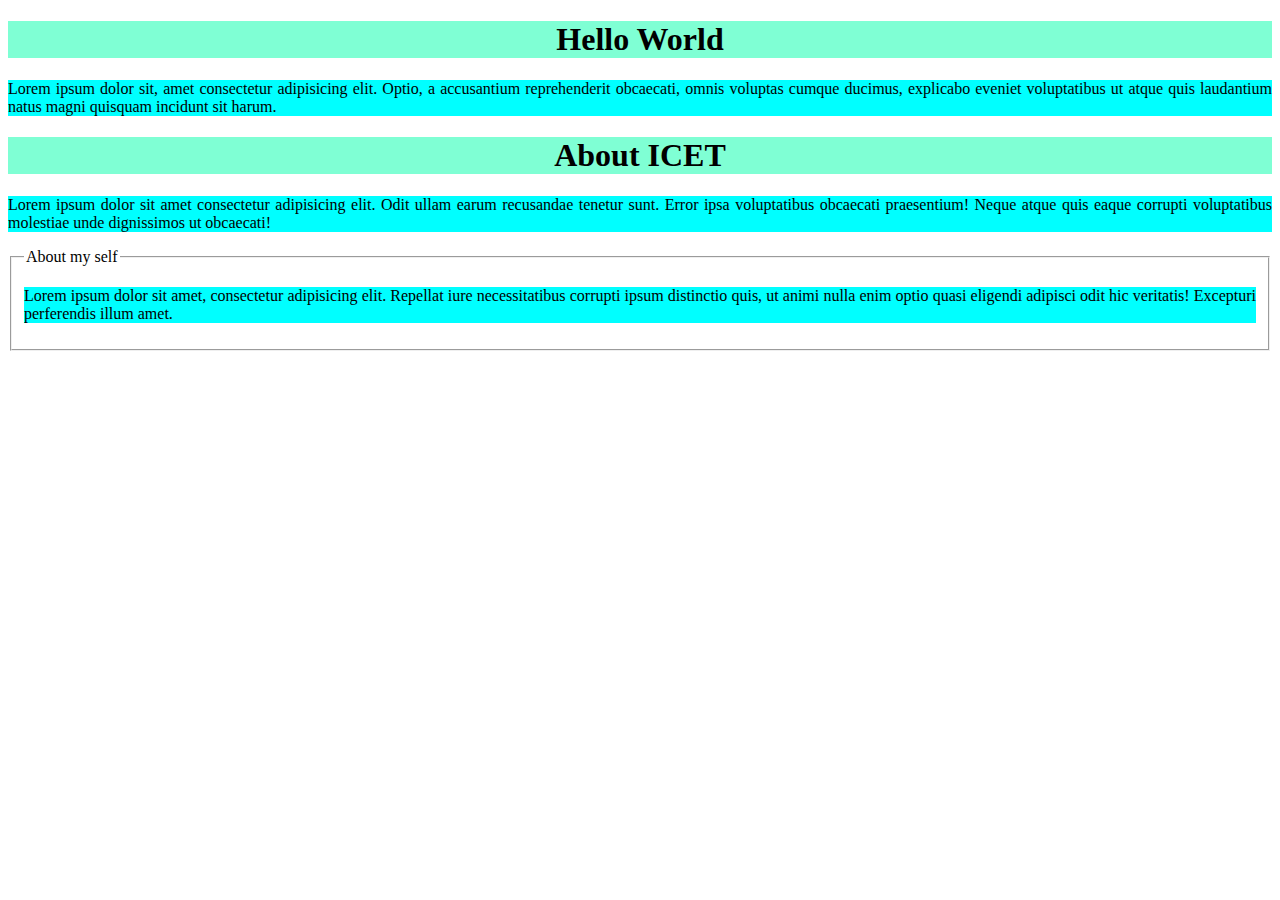
==== index.html @ 29407123 "first commit" ====
<!DOCTYPE html>
<html lang="en">
<head>
    <meta charset="UTF-8">
    <meta name="viewport" content="width=device-width, initial-scale=1.0">
    <title>Document</title>
</head>
<style>
    p{
        background-color:aqua;
        text-align: justify;
        color: black;
        
    }

    h1{
        background-color: aquamarine;
        text-align: center;
        color: black;
    }
</style>
<body>
    <h1>Hello World</h1>
    <p>Lorem ipsum dolor sit, amet consectetur adipisicing elit. Optio, a accusantium reprehenderit obcaecati, omnis voluptas cumque ducimus, explicabo eveniet voluptatibus ut atque quis laudantium natus magni quisquam incidunt sit harum.</p>
    <h1>About ICET</h1>
    <p>Lorem ipsum dolor sit amet consectetur adipisicing elit. Odit ullam earum recusandae tenetur sunt. Error ipsa voluptatibus obcaecati praesentium! Neque atque quis eaque corrupti voluptatibus molestiae unde dignissimos ut obcaecati!</p>
    <fieldset>
        <legend>About my self</legend>
        <p>Lorem ipsum dolor sit amet, consectetur adipisicing elit. Repellat iure necessitatibus corrupti ipsum distinctio quis, ut animi nulla enim optio quasi eligendi adipisci odit hic veritatis! Excepturi perferendis illum amet.</p>
    </fieldset>
    
</body>
</html>
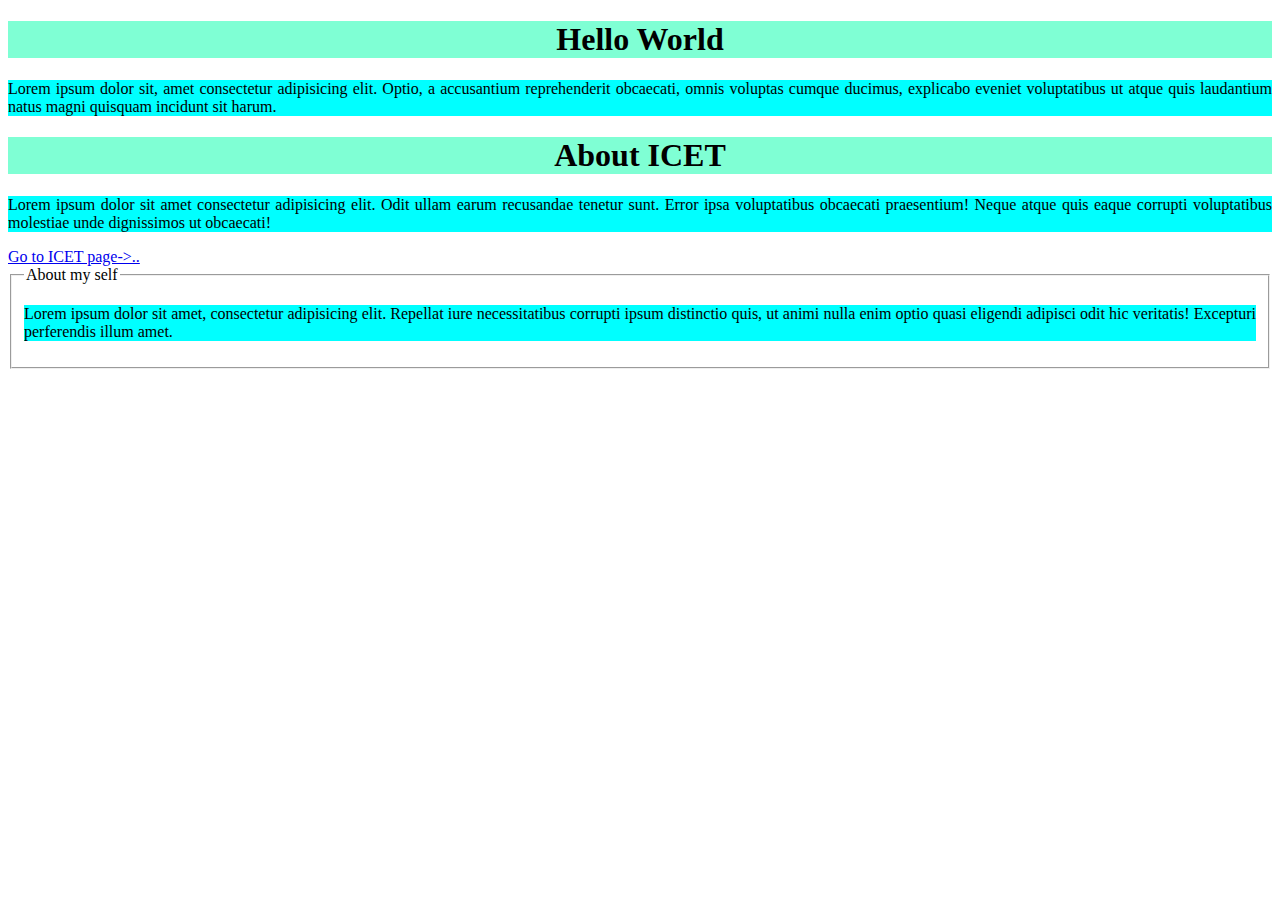
==== commit 3726969e: "style css" ====
--- a/index.html
+++ b/index.html
@@ -4,26 +4,15 @@
     <meta charset="UTF-8">
     <meta name="viewport" content="width=device-width, initial-scale=1.0">
     <title>Document</title>
+    <link rel="stylesheet" href="css/style.css">
 </head>
-<style>
-    p{
-        background-color:aqua;
-        text-align: justify;
-        color: black;
-        
-    }
 
-    h1{
-        background-color: aquamarine;
-        text-align: center;
-        color: black;
-    }
-</style>
 <body>
     <h1>Hello World</h1>
     <p>Lorem ipsum dolor sit, amet consectetur adipisicing elit. Optio, a accusantium reprehenderit obcaecati, omnis voluptas cumque ducimus, explicabo eveniet voluptatibus ut atque quis laudantium natus magni quisquam incidunt sit harum.</p>
     <h1>About ICET</h1>
     <p>Lorem ipsum dolor sit amet consectetur adipisicing elit. Odit ullam earum recusandae tenetur sunt. Error ipsa voluptatibus obcaecati praesentium! Neque atque quis eaque corrupti voluptatibus molestiae unde dignissimos ut obcaecati!</p>
+    <a href="icet.html">Go to ICET page->..</a>
     <fieldset>
         <legend>About my self</legend>
         <p>Lorem ipsum dolor sit amet, consectetur adipisicing elit. Repellat iure necessitatibus corrupti ipsum distinctio quis, ut animi nulla enim optio quasi eligendi adipisci odit hic veritatis! Excepturi perferendis illum amet.</p>
--- a/css/style.css
+++ b/css/style.css
@@ -0,0 +1,12 @@
+p{
+    background-color:aqua;
+    text-align: justify;
+    color: black;
+    
+}
+
+h1{
+    background-color: aquamarine;
+    text-align: center;
+    color: black;
+}